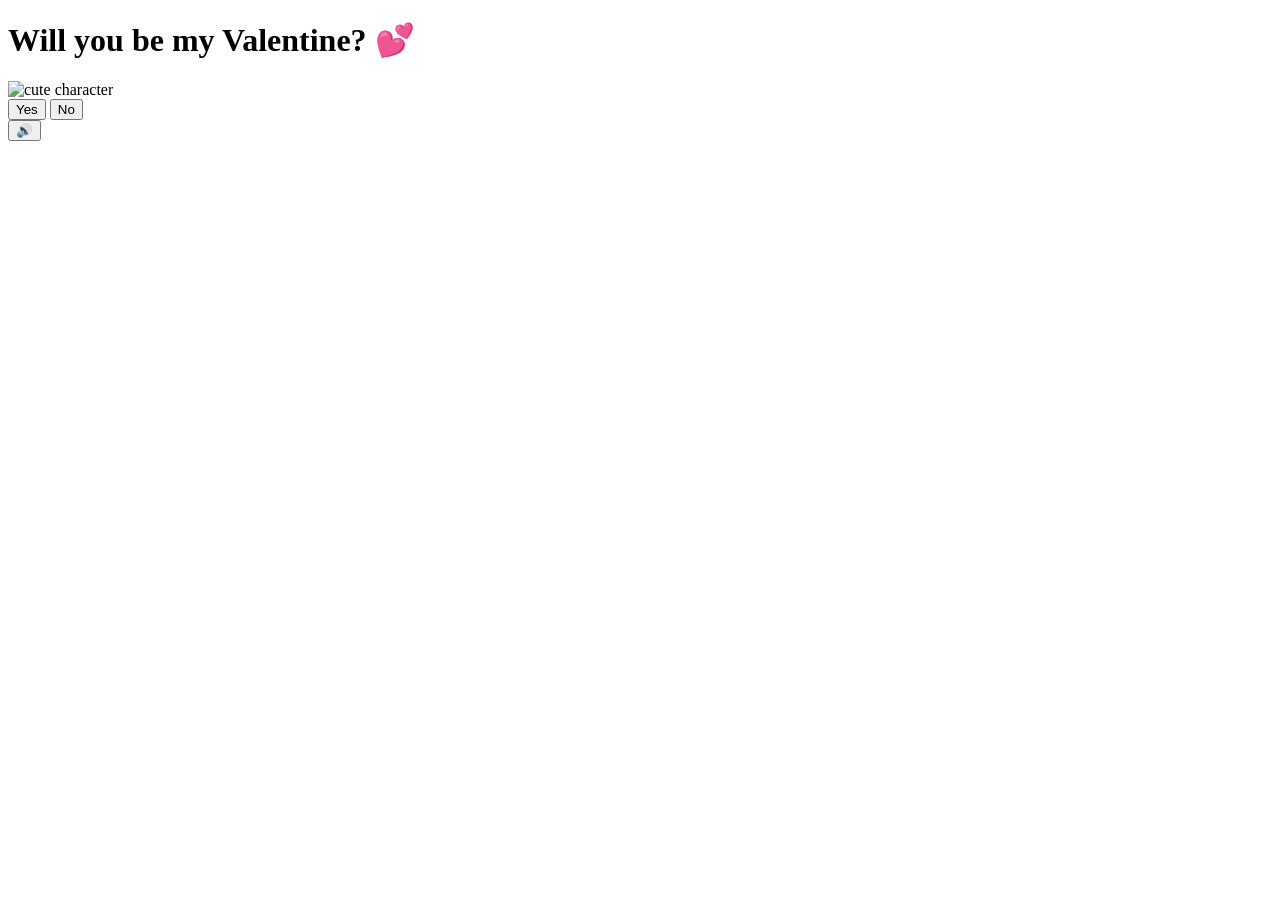
==== index.html @ c4fe8489 "Update index.html" ====
<!DOCTYPE html>
<html lang="en">
<head>
    <meta charset="UTF-8">
    <meta name="viewport" content="width=device-width, initial-scale=1.0">
    <title> Veux-tu être mi novio ? 💕</title>
    <link rel="preconnect" href="https://fonts.googleapis.com">
    <link href="https://fonts.googleapis.com/css2?family=Nunito:wght@400;700;800;900&display=swap" rel="stylesheet">
    <link rel="stylesheet" href="style.css">
</head>
<body>
    <div class="hearts-bg"></div>

    <div class="container">
        <h1>Will you be my Valentine? 💕</h1>

        <div class="gif-container">
            <img id="cat-gif" src="https://media.tenor.com/EBV7OT7ACfwAAAAj/u-u-qua-qua-u-quaa.gif" alt="cute character">
        </div>

        <div class="buttons">
            <button id="yes-btn" onclick="handleYesClick()">Yes</button>
            <button id="no-btn" onclick="handleNoClick()">No</button>
        </div>
        <div id="tease-toast"></div>
    </div>

    <audio id="bg-music" loop autoplay muted>
        <source src="music/beabadoobee - Glue Song (Lyrics).mp3" type="audio/mpeg">
    </audio>

    <button id="music-toggle" onclick="toggleMusic()" title="Toggle music">🔊</button>

    <script src="script.js"></script>
</body>
</html>
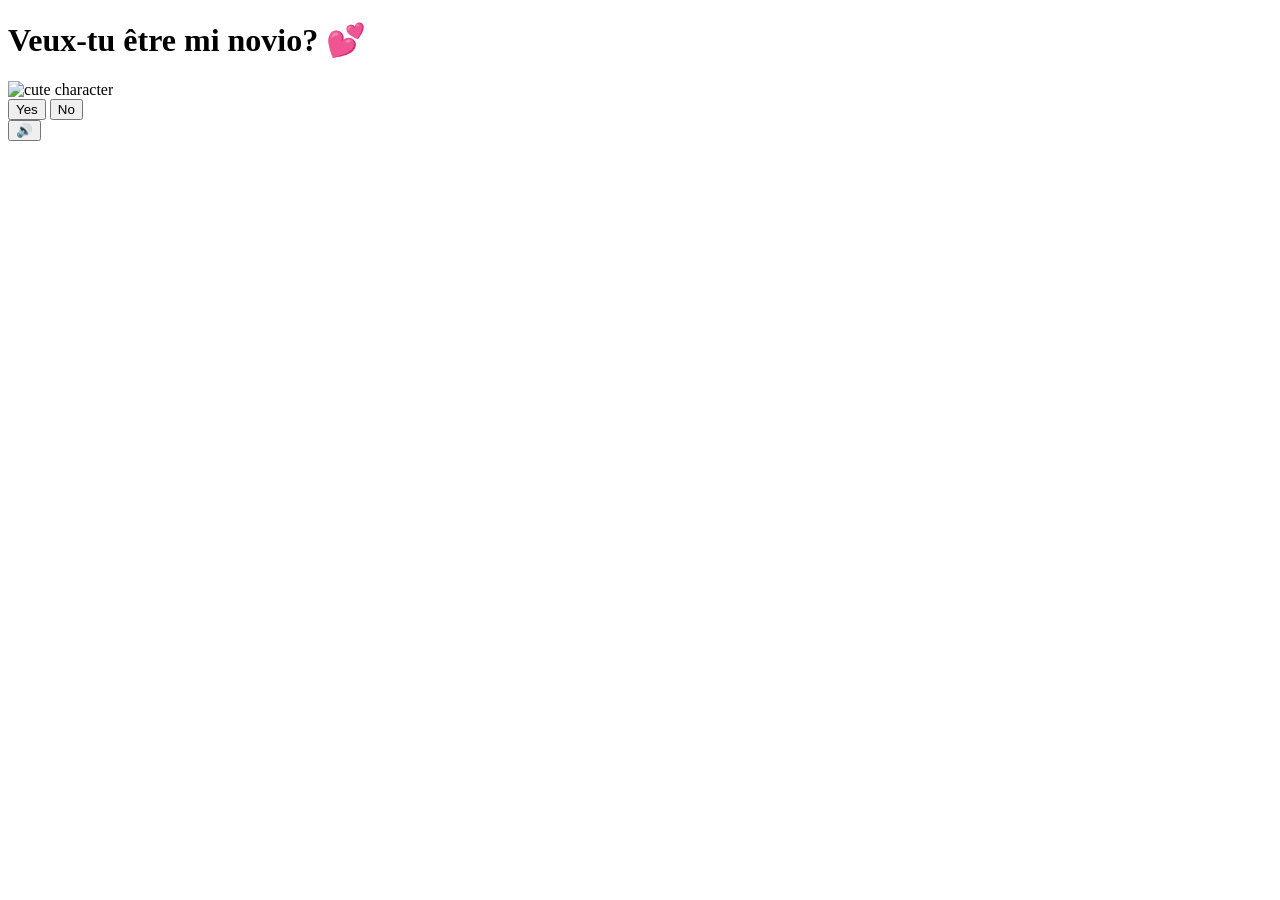
==== commit 005d7d56: "Update index.html" ====
--- a/index.html
+++ b/index.html
@@ -3,7 +3,7 @@
 <head>
     <meta charset="UTF-8">
     <meta name="viewport" content="width=device-width, initial-scale=1.0">
-    <title> Veux-tu être mi novio ? 💕</title>
+    <title>Veux-tu être mi novio ? 💕</title>
     <link rel="preconnect" href="https://fonts.googleapis.com">
     <link href="https://fonts.googleapis.com/css2?family=Nunito:wght@400;700;800;900&display=swap" rel="stylesheet">
     <link rel="stylesheet" href="style.css">
@@ -12,7 +12,7 @@
     <div class="hearts-bg"></div>
 
     <div class="container">
-        <h1>Will you be my Valentine? 💕</h1>
+        <h1>Veux-tu être mi novio? 💕</h1>
 
         <div class="gif-container">
             <img id="cat-gif" src="https://media.tenor.com/EBV7OT7ACfwAAAAj/u-u-qua-qua-u-quaa.gif" alt="cute character">
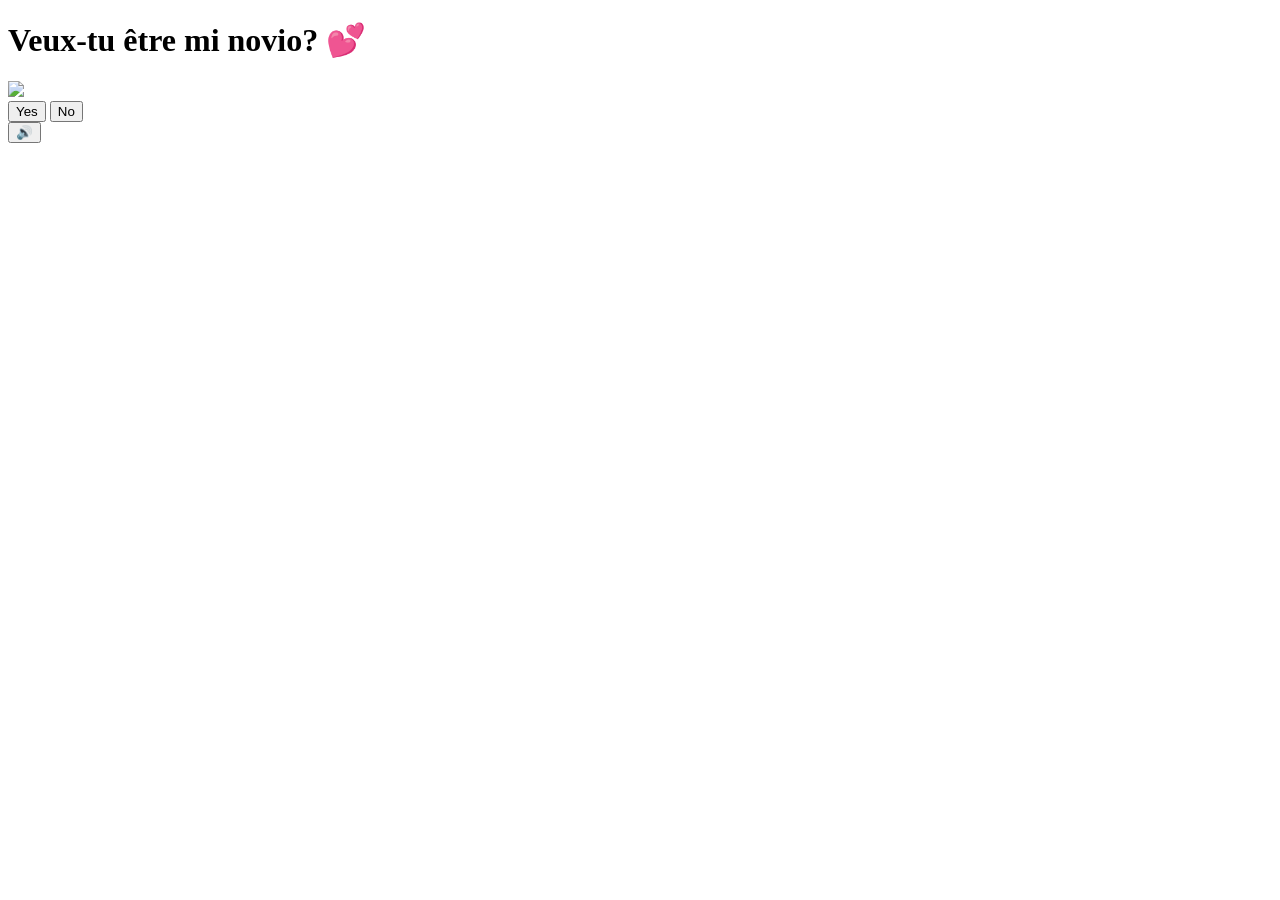
==== commit fdccf647: "Update index.html" ====
--- a/index.html
+++ b/index.html
@@ -15,7 +15,7 @@
         <h1>Veux-tu être mi novio? 💕</h1>
 
         <div class="gif-container">
-            <img id="cat-gif" src="https://media.tenor.com/EBV7OT7ACfwAAAAj/u-u-qua-qua-u-quaa.gif" alt="cute character">
+            <img id="cat-gif" src="https://media3.giphy.com/media/v1.Y2lkPTc5MGI3NjExYmd1djB4c2VkeXB6M2szbjJuaDEzNmVzMnN4ZXAwZzJtcGIyNDdhcSZlcD12MV9pbnRlcm5hbF9naWZfYnlfaWQmY3Q9Zw/GHFK21M0SbSy4PVSvM/giphy.gif">
         </div>
 
         <div class="buttons">
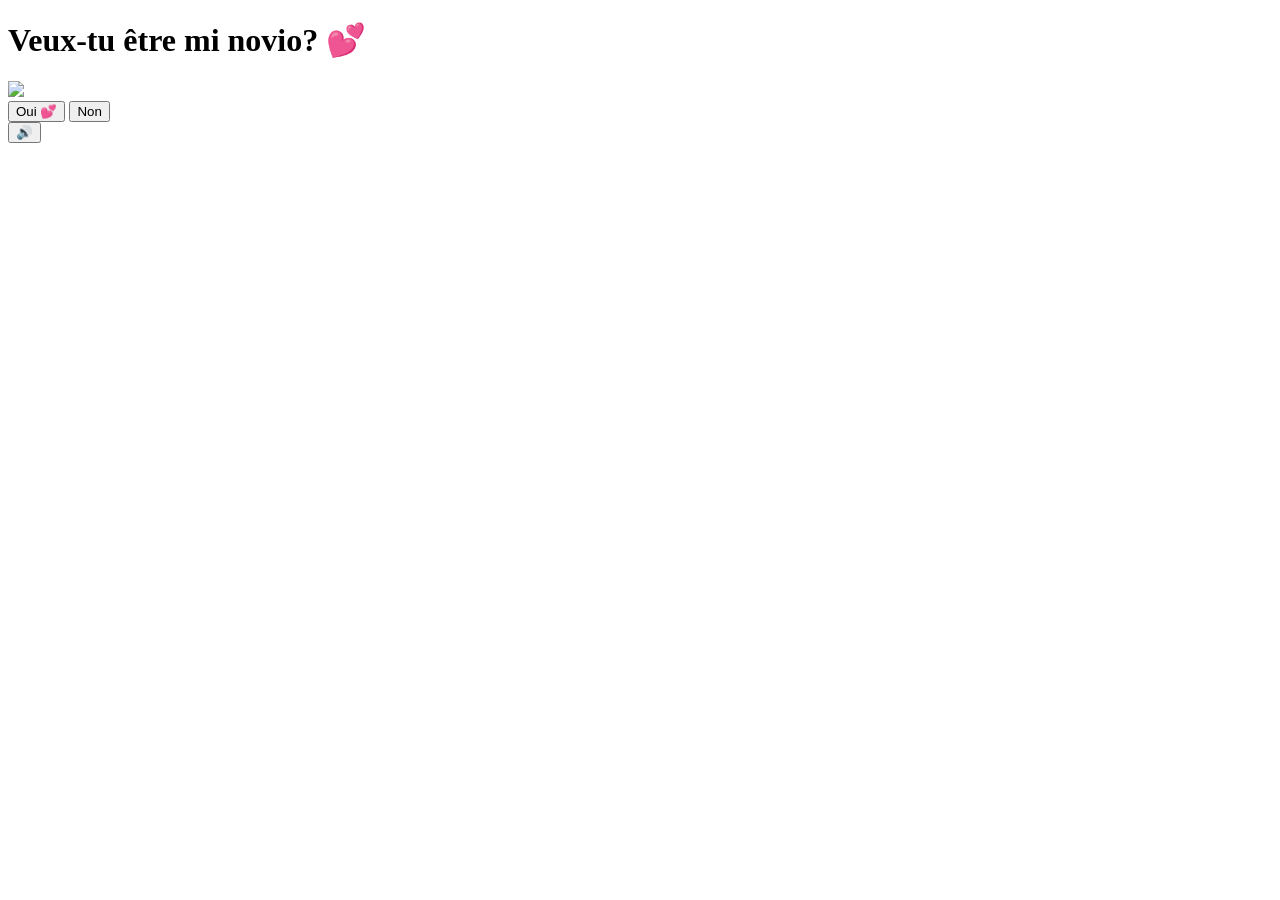
==== commit 557a7a6c: "Update index.html" ====
--- a/index.html
+++ b/index.html
@@ -19,8 +19,8 @@
         </div>
 
         <div class="buttons">
-            <button id="yes-btn" onclick="handleYesClick()">Yes</button>
-            <button id="no-btn" onclick="handleNoClick()">No</button>
+            <button id="yes-btn" onclick="handleYesClick()">Oui 💕</button>
+            <button id="no-btn" onclick="handleNoClick()">Non</button>
         </div>
         <div id="tease-toast"></div>
     </div>
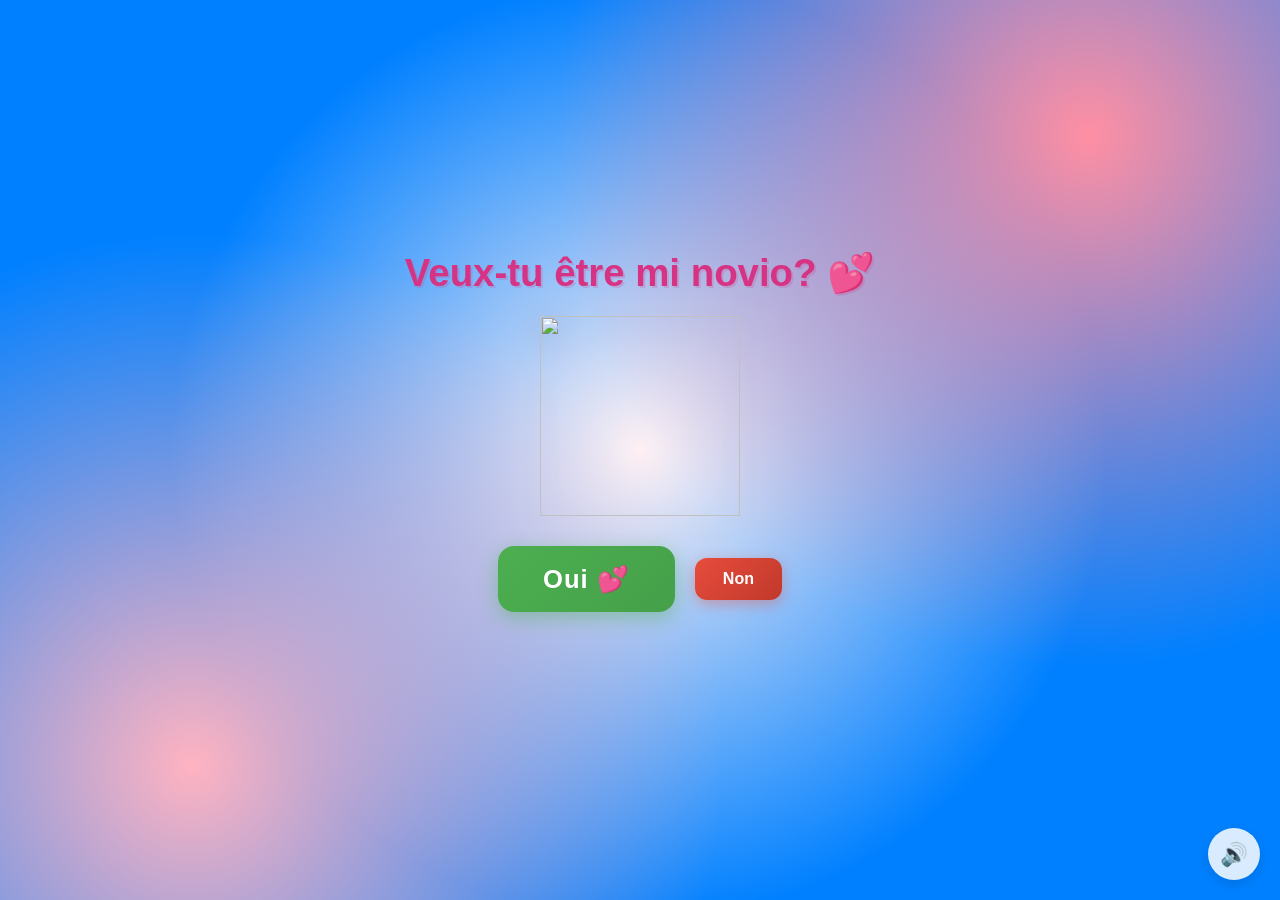
==== commit f33f7ccf: "Update index.html" ====
--- a/index.html
+++ b/index.html
@@ -26,7 +26,7 @@
     </div>
 
     <audio id="bg-music" loop autoplay muted>
-        <source src="music/beabadoobee - Glue Song (Lyrics).mp3" type="audio/mpeg">
+        <source src="milbesos.mp3" type="audio/mpeg">
     </audio>
 
     <button id="music-toggle" onclick="toggleMusic()" title="Toggle music">🔊</button>
--- a/style.css
+++ b/style.css
@@ -0,0 +1,206 @@
+* {
+    margin: 0;
+    padding: 0;
+    box-sizing: border-box;
+}
+
+body {
+    background-color: #0080FF;
+    font-family: 'Nunito', sans-serif;
+    min-height: 100vh;
+    display: flex;
+    justify-content: center;
+    align-items: center;
+    overflow: hidden;
+    background-image:
+        radial-gradient(circle at 15% 85%, #ffb3c1 0%, transparent 40%),
+        radial-gradient(circle at 85% 15%, #ff8fa3 0%, transparent 40%),
+        radial-gradient(circle at 50% 50%, #fff0f3 0%, transparent 60%);
+}
+
+/* Floating hearts background */
+.hearts-bg {
+    position: fixed;
+    top: 0; left: 0; right: 0; bottom: 0;
+    pointer-events: none;
+    z-index: 0;
+    overflow: hidden;
+}
+
+.hearts-bg::before,
+.hearts-bg::after {
+    content: '💕 💗 💖 💝 💓';
+    position: absolute;
+    font-size: 1.5rem;
+    opacity: 0.15;
+    animation: floatHearts 12s linear infinite;
+    white-space: nowrap;
+    top: 100%;
+    left: 10%;
+}
+
+.hearts-bg::after {
+    animation-delay: 6s;
+    left: 60%;
+    content: '💗 💕 💓 💖 💝';
+}
+
+@keyframes floatHearts {
+    from { transform: translateY(0); opacity: 0.15; }
+    to { transform: translateY(-110vh); opacity: 0; }
+}
+
+.container {
+    position: relative;
+    z-index: 1;
+    text-align: center;
+    padding: 40px 20px;
+}
+
+h1 {
+    font-size: 2.4rem;
+    color: #d63384;
+    font-weight: 900;
+    margin-bottom: 20px;
+    text-shadow: 2px 2px 0px rgba(214, 51, 132, 0.2);
+    animation: wiggle 2s ease-in-out infinite;
+}
+
+@keyframes wiggle {
+    0%, 100% { transform: rotate(-1deg); }
+    50% { transform: rotate(1deg); }
+}
+
+.gif-container {
+    margin: 20px auto;
+    display: flex;
+    justify-content: center;
+}
+
+#cat-gif {
+    width: 200px;
+    height: 200px;
+    object-fit: contain;
+    filter: drop-shadow(0 8px 16px rgba(0,0,0,0.15));
+    transition: opacity 0.3s ease;
+}
+
+.buttons {
+    display: flex;
+    gap: 20px;
+    justify-content: center;
+    align-items: center;
+    margin-top: 30px;
+    flex-wrap: wrap;
+}
+
+#yes-btn {
+    background: linear-gradient(135deg, #4CAF50, #45a049);
+    color: white;
+    border: none;
+    border-radius: 16px;
+    font-size: 1.6rem;
+    font-weight: 900;
+    font-family: 'Nunito', sans-serif;
+    padding: 18px 45px;
+    cursor: pointer;
+    transition: transform 0.15s, box-shadow 0.15s;
+    box-shadow: 0 6px 20px rgba(76, 175, 80, 0.45);
+    letter-spacing: 1px;
+}
+
+#yes-btn:hover {
+    transform: scale(1.06) translateY(-2px);
+    box-shadow: 0 10px 28px rgba(76, 175, 80, 0.55);
+}
+
+#yes-btn:active {
+    transform: scale(0.98);
+}
+
+#no-btn {
+    background: linear-gradient(135deg, #e74c3c, #c0392b);
+    color: white;
+    border: none;
+    border-radius: 12px;
+    font-size: 1rem;
+    font-weight: 700;
+    font-family: 'Nunito', sans-serif;
+    padding: 12px 28px;
+    cursor: pointer;
+    transition: background 0.2s, left 0.25s ease, top 0.25s ease;
+    box-shadow: 0 4px 14px rgba(231, 76, 60, 0.4);
+}
+
+#no-btn:hover {
+    background: linear-gradient(135deg, #c0392b, #a93226);
+}
+
+
+#tease-toast {
+    margin-top: 14px;
+    font-size: 1rem;
+    color: #d63384;
+    font-weight: 700;
+    font-style: italic;
+    opacity: 0;
+    transform: translateY(6px);
+    transition: opacity 0.3s ease, transform 0.3s ease;
+    min-height: 1.5rem;
+}
+
+#tease-toast.show {
+    opacity: 1;
+    transform: translateY(0);
+}
+
+/* Music toggle button */
+#music-toggle {
+    position: fixed;
+    bottom: 20px;
+    right: 20px;
+    background: rgba(255, 255, 255, 0.85);
+    border: none;
+    border-radius: 50%;
+    width: 52px;
+    height: 52px;
+    font-size: 1.4rem;
+    cursor: pointer;
+    backdrop-filter: blur(10px);
+    box-shadow: 0 4px 12px rgba(0, 0, 0, 0.12);
+    transition: transform 0.2s;
+    z-index: 100;
+}
+
+#music-toggle:hover {
+    transform: scale(1.1);
+}
+
+/* Yes page specific */
+.yes-container h1.yes-title {
+    font-size: 2.8rem;
+    animation: bounceTitle 0.6s ease infinite alternate;
+}
+
+@keyframes bounceTitle {
+    from { transform: translateY(0) rotate(-1deg); }
+    to { transform: translateY(-12px) rotate(1deg); }
+}
+
+.yes-message {
+    font-size: 1.4rem;
+    color: #e91e8c;
+    font-weight: 700;
+    margin-top: 24px;
+    animation: fadeIn 1s ease 0.5s both;
+}
+
+@keyframes fadeIn {
+    from { opacity: 0; transform: translateY(10px); }
+    to { opacity: 1; transform: translateY(0); }
+}
+
+.yes-container #cat-gif {
+    width: 260px;
+    height: 260px;
+}
